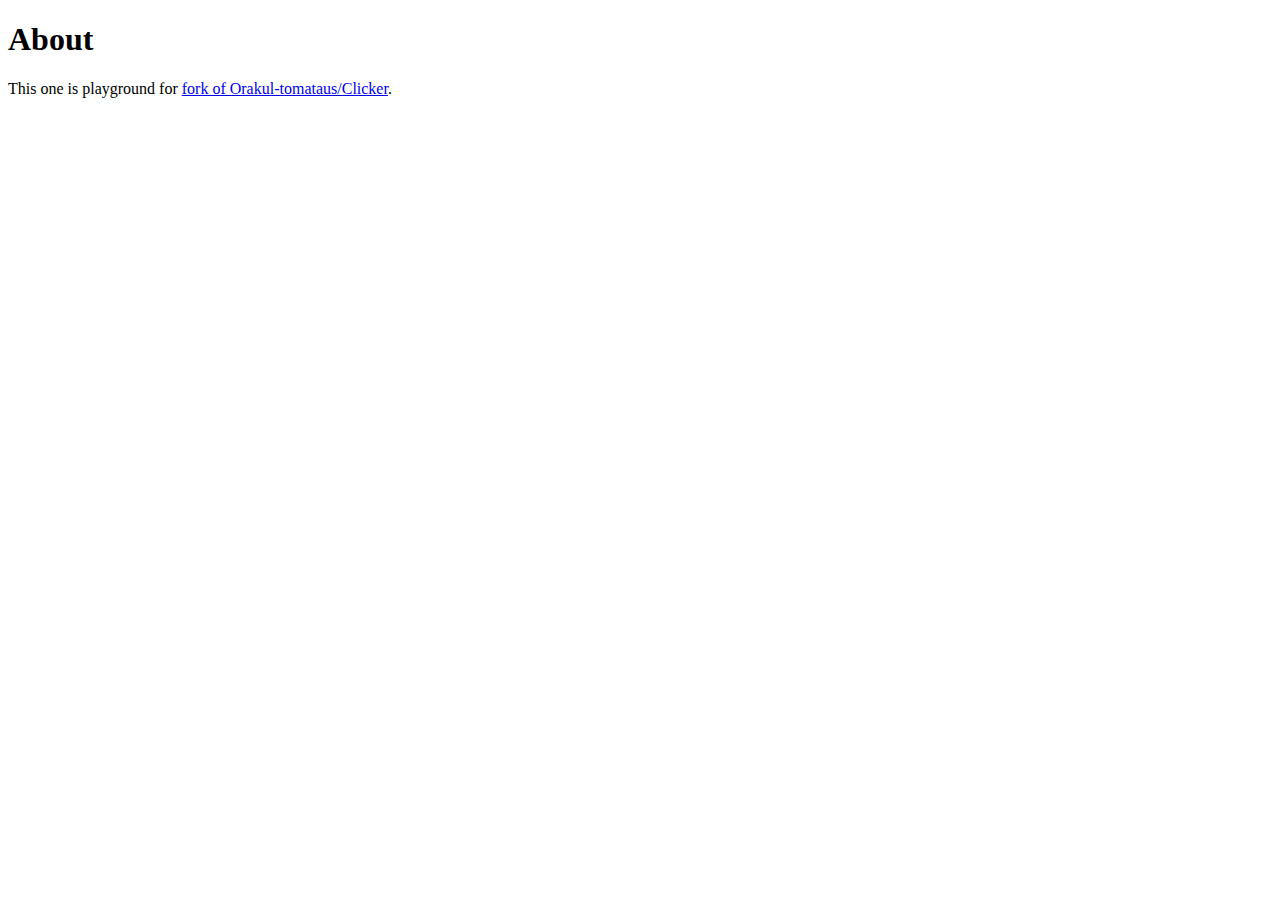
==== docs/index.html @ 4f6ef845 "Несколько предложений по реорганизации и несколько исправлений" ====
<!DOCTYPE html>
<html lang="en">
<head>
  <meta charset="UTF-8">
  <title>Clicker</title>
</head>
<body>
<section>
  <h1>
    About
  </h1>
  <p>
    This one is playground for <a href="https://github.com/Orakul-tomataus/Clicker">fork of Orakul-tomataus/Clicker</a>.
  </p>
</section>
</body>
</html>
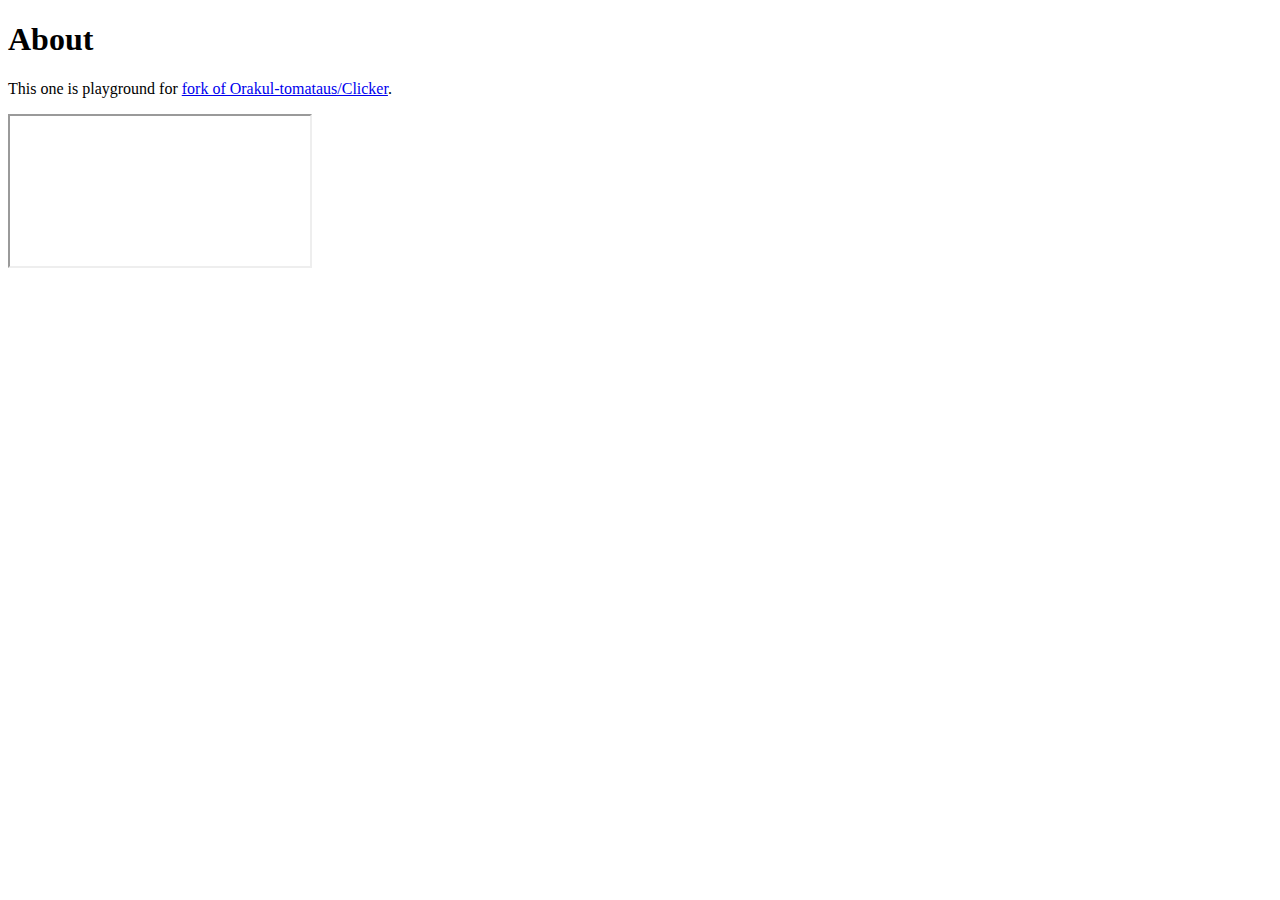
==== commit a6e43caa: "Update index.html" ====
--- a/docs/index.html
+++ b/docs/index.html
@@ -12,6 +12,7 @@
   <p>
     This one is playground for <a href="https://github.com/Orakul-tomataus/Clicker">fork of Orakul-tomataus/Clicker</a>.
   </p>
+  <iframe src="https://raw.githubusercontent.com/Kyr/Clicker/master/public/index.html"/>
 </section>
 </body>
 </html>
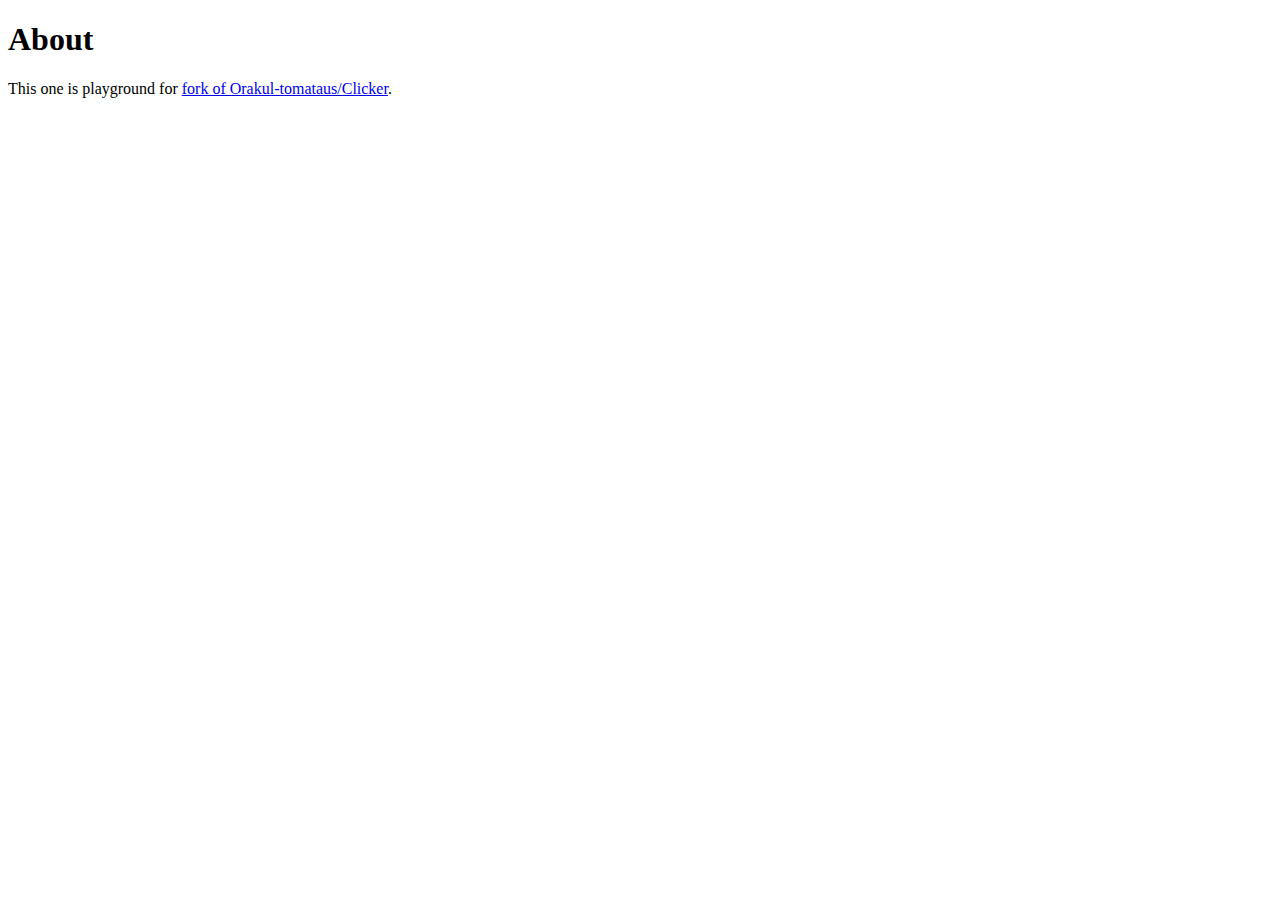
==== commit 256b4b62: "Update index.html" ====
--- a/docs/index.html
+++ b/docs/index.html
@@ -12,7 +12,10 @@
   <p>
     This one is playground for <a href="https://github.com/Orakul-tomataus/Clicker">fork of Orakul-tomataus/Clicker</a>.
   </p>
-  <iframe src="https://raw.githubusercontent.com/Kyr/Clicker/master/public/index.html"/>
+  <object 
+          data="https://raw.githubusercontent.com/Kyr/Clicker/master/public/index.html"
+          type="text/html"
+          />
 </section>
 </body>
 </html>
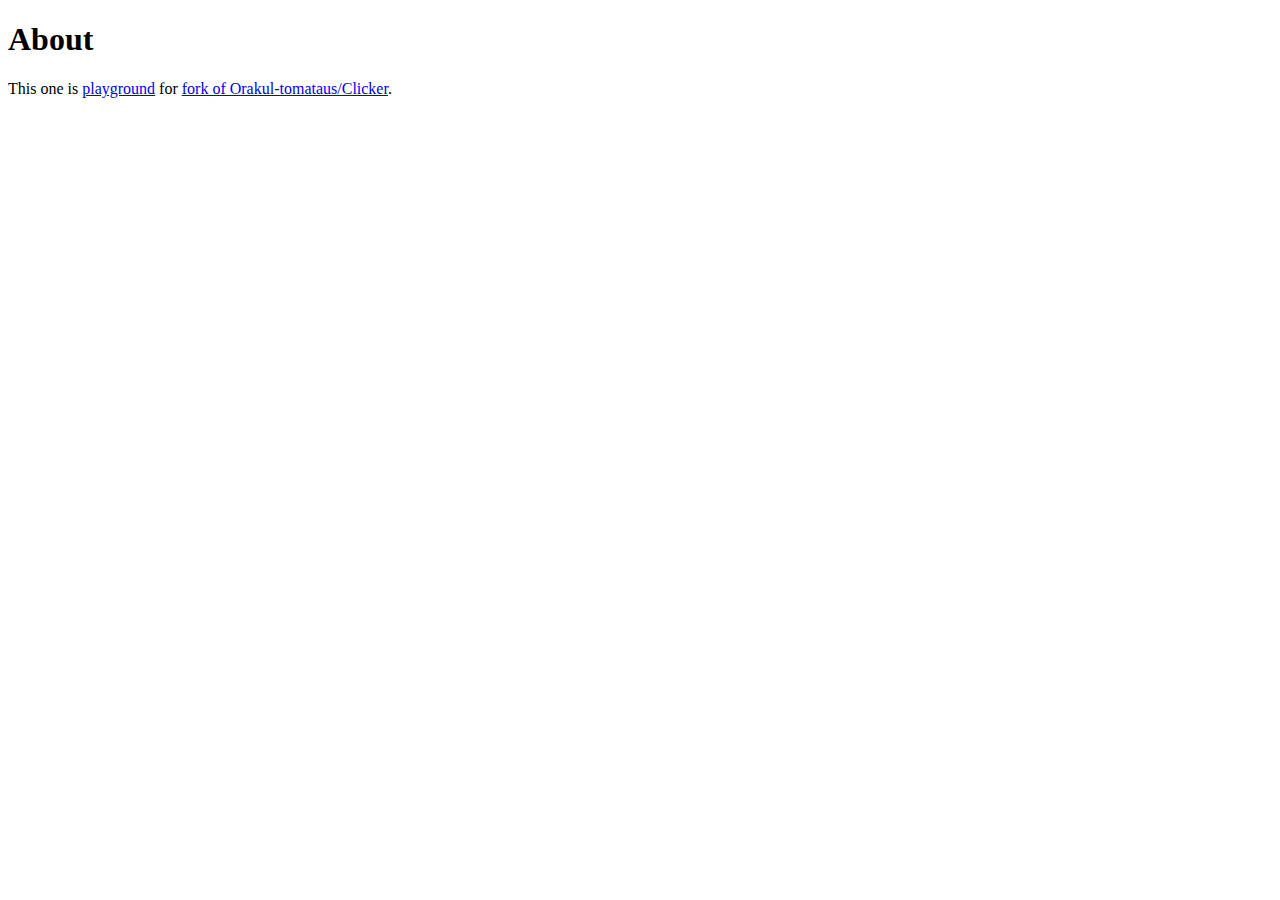
==== commit c688093d: "Dummy inject game into public page" ====
--- a/docs/index.html
+++ b/docs/index.html
@@ -10,12 +10,9 @@
     About
   </h1>
   <p>
-    This one is playground for <a href="https://github.com/Orakul-tomataus/Clicker">fork of Orakul-tomataus/Clicker</a>.
+    This one is <a href="game/">playground</a> for <a href="https://github.com/Orakul-tomataus/Clicker">fork of Orakul-tomataus/Clicker</a>.
   </p>
-  <object 
-          data="https://raw.githubusercontent.com/Kyr/Clicker/master/public/index.html"
-          type="text/html"
-          />
+
 </section>
 </body>
 </html>
